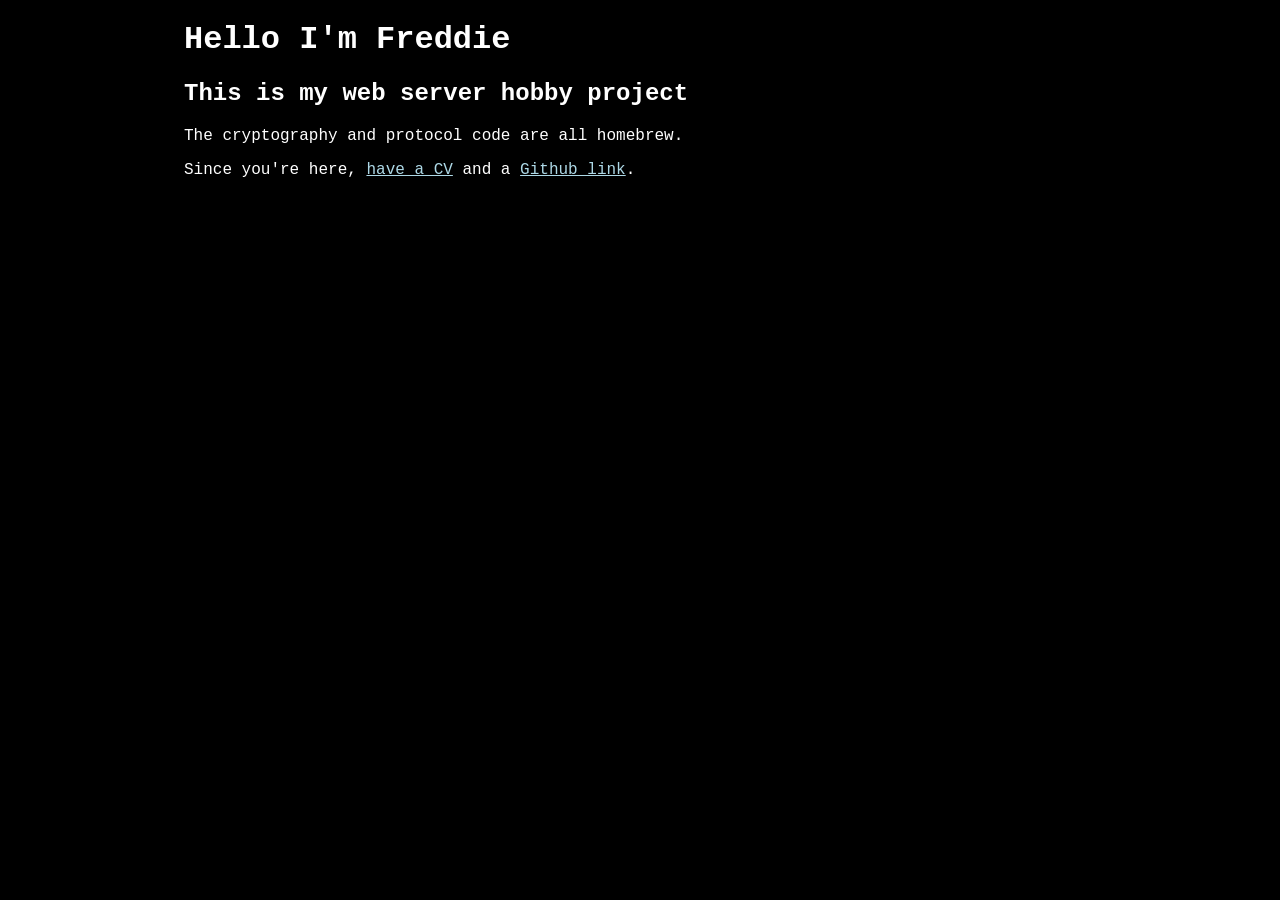
==== resources/webpages/index.html @ 2e471414 "tidied folder structure" ====
<!DOCTYPE html>
<html>
  <head>
    <title>Freddie</title>
  </head>
  <body>
    <link rel="stylesheet" href="main.css">
    <div id="loadOverlay" style="background-color:#333; position:absolute; top:0px; left:0px; width:100%; height:100%; z-index:2000;"></div>
    
    
    <h1>Hello I'm Freddie</h1>
    <h2>This is my web server hobby project</h2>
    <p>The cryptography and protocol code are all homebrew.</p>
    <p>Since you're here, <a href="CV.pdf">have a CV</a> and a <a href="https://github.com/fwoodruff/">Github link</a>.</p>
    
  </body>
</html>
---- resources/webpages/main.css ----
body {
  padding-left: 11em;
  font-family: Courier New, Helvetica, Geneva, Arial,
        SunSans-Regular, sans-serif;
  color: white;
  background-color: black
}
ul.navbar {
  list-style-type: none;
  padding: 0;
  margin: 0;
  position: absolute;
  top: 2em;
  left: 1em;
  width: 9em
}
h1 {
  font-family: Courier New, Helvetica, Geneva, Arial,
        SunSans-Regular, sans-serif
}
ul.navbar li {
  background: white;
  margin: 0.5em 0;
  padding: 0.3em;
  border-right: 1em solid black
}
ul.navbar a {
  text-decoration: none
}
a:link {
  color: lightblue
}
a:visited {
  color: lightpink
}
address {
  margin-top: 1em;
  padding-top: 1em;
  border-top: thin dotted
}
#loadOverlay{display: none;}
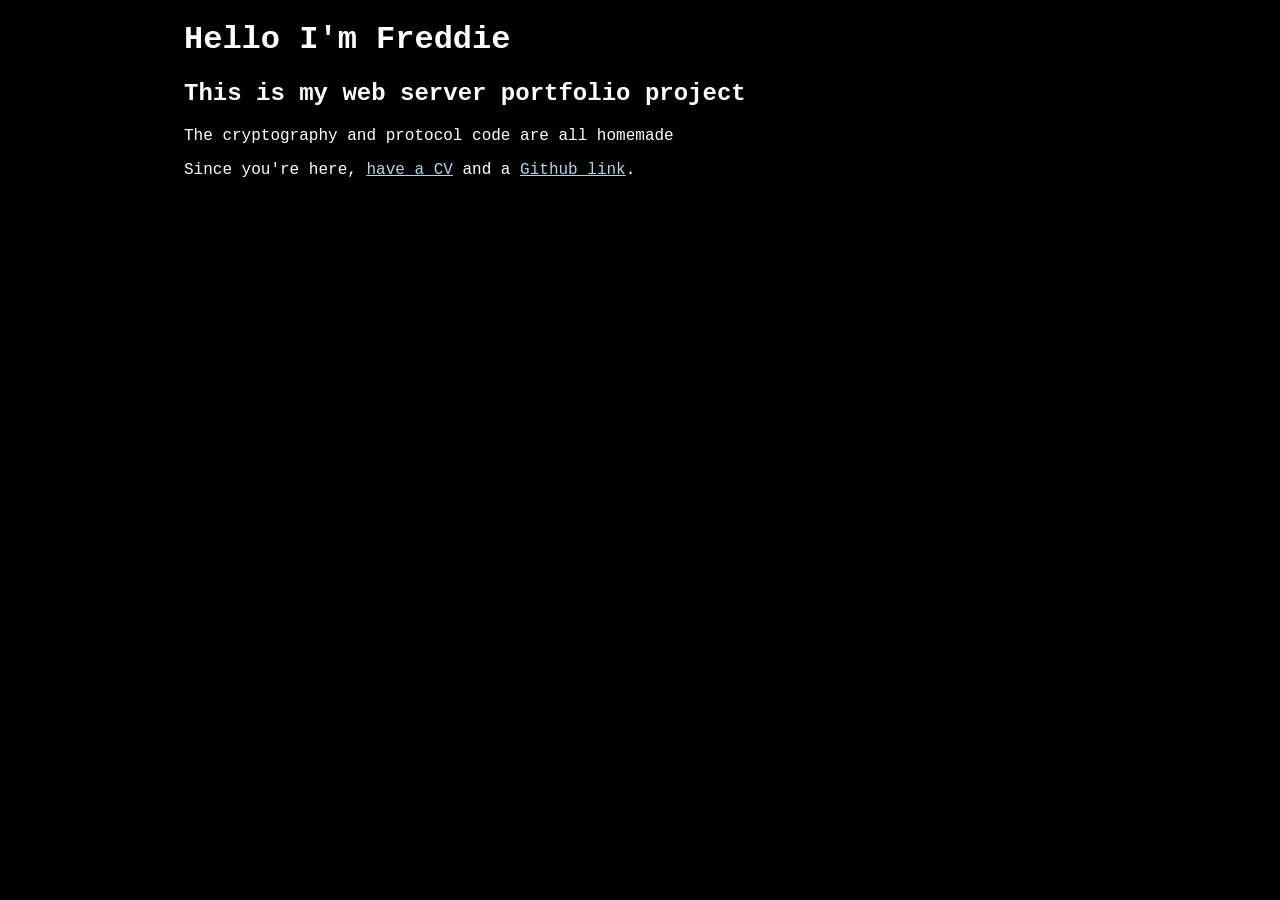
==== commit 9afad9a4: "tuning" ====
--- a/resources/webpages/index.html
+++ b/resources/webpages/index.html
@@ -10,8 +10,8 @@
     
     
     <h1>Hello I'm Freddie</h1>
-    <h2>This is my web server hobby project</h2>
-    <p>The cryptography and protocol code are all homebrew.</p>
+    <h2>This is my web server portfolio project</h2>
+    <p>The cryptography and protocol code are all homemade</p>
     <p>Since you're here, <a href="CV.pdf">have a CV</a> and a <a href="https://github.com/fwoodruff/">Github link</a>.</p>
     
   </body>
